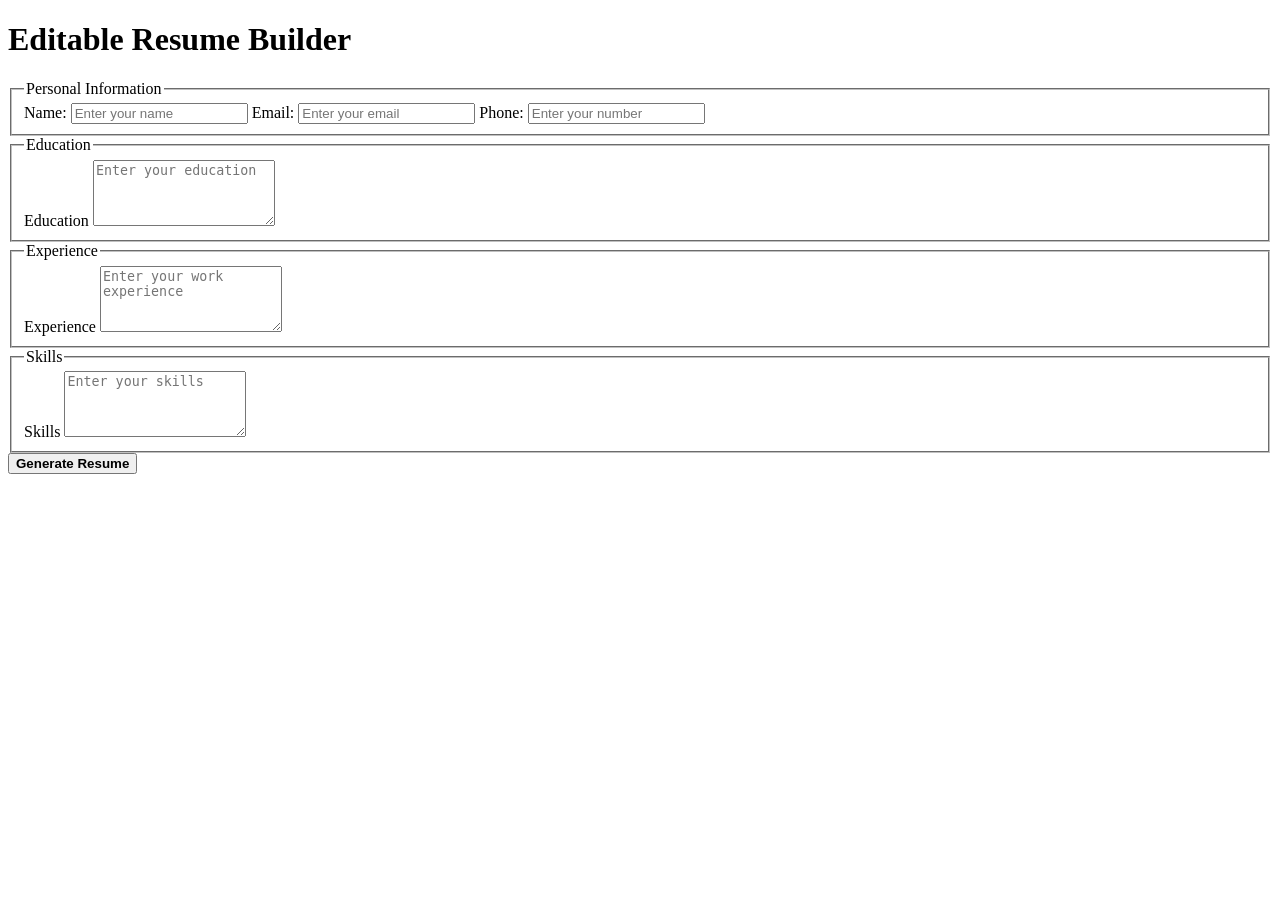
==== milestone 4/index.html @ c4541542 "Add files via upload" ====
<!DOCTYPE html>
<html lang="en">
<head>
    <meta charset="UTF-8">
    <meta name="viewport" content="width=device-width, initial-scale=1.0">
    <title>Editable Resume Builder</title>
</head>
<body>
    <h1>Editable Resume Builder</h1>
    <form id="resume-form">
        <fieldset>
            <legend>Personal Information</legend>
            <label for="name">Name:</label>
            <input type="text" id="name" placeholder="Enter your name" required>

            <label for="email">Email:</label>
            <input type="email" id="email" placeholder="Enter your email" required>

            <label for="phone">Phone:</label>
            <input type="tel" id="phone" placeholder="Enter your number" required>
        </fieldset>

        <fieldset>
            <legend>Education</legend>
            <label for="education">Education</label>
            <textarea id="education" placeholder="Enter your education" rows="4" required></textarea>
        </fieldset>

        <fieldset>
            <legend>Experience</legend>
            <label for="experience">Experience</label>
            <textarea id="experience" placeholder="Enter your work experience" rows="4" required></textarea>
        </fieldset>

        <fieldset>
            <legend>Skills</legend>
            <label for="skills">Skills</label>
            <textarea id="skills" placeholder="Enter your skills" rows="4" required></textarea>
        </fieldset>

        <button type="submit"><b>Generate Resume</b></button>
    </form>

    <br>
    <!-- Editable and Dynamic Resume -->
     
    <div id="resume-display" contenteditable="true"> 
        <!-- Resume will be generated below -->
    </div>

    <script src="script.js"></script>

</body>
</html>
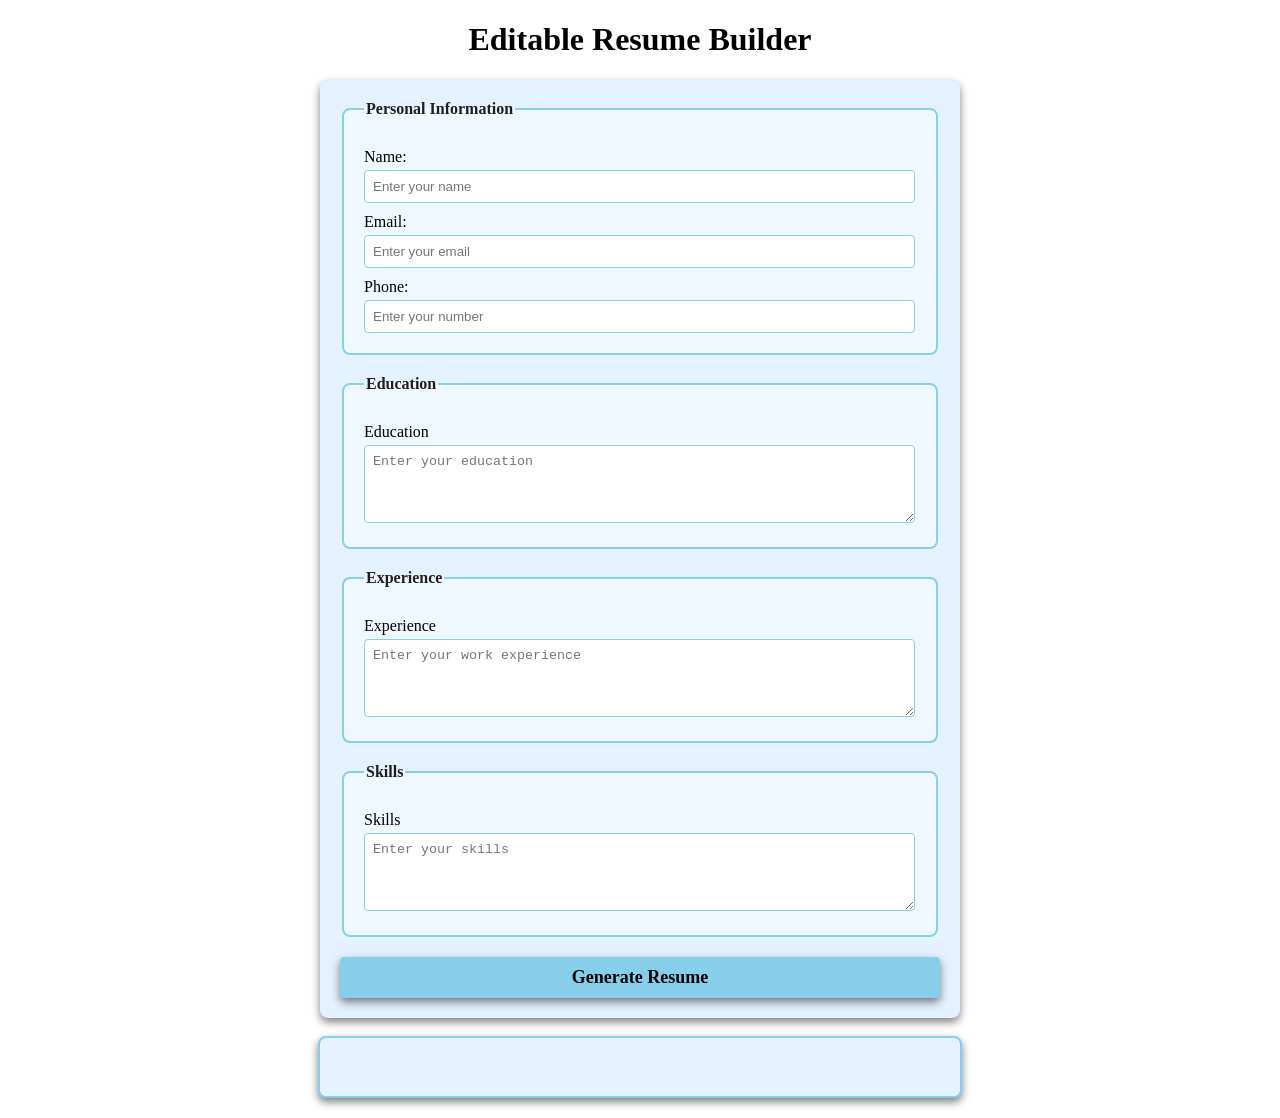
==== commit 48a7787f: "Update index.html" ====
--- a/milestone 4/index.html
+++ b/milestone 4/index.html
@@ -4,6 +4,7 @@
     <meta charset="UTF-8">
     <meta name="viewport" content="width=device-width, initial-scale=1.0">
     <title>Editable Resume Builder</title>
+    <link rel="stylesheet" href="style.css">
 </head>
 <body>
     <h1>Editable Resume Builder</h1>
--- a/milestone 4/style.css
+++ b/milestone 4/style.css
@@ -0,0 +1,87 @@
+/* Styling form and resume sections */
+
+body {
+    font-family: 'Times New Roman', Times, serif;
+    margin: 20px;
+    padding: 0;
+    background-color: white;
+}
+
+form {
+    margin: auto;
+    background-color: rgb(228, 242, 255);
+    border-radius: 8px;
+    box-shadow: 0 4px 8px rgba(0, 0, 0, 0.5);
+    padding: 20px;
+    max-width: 600px;
+}
+
+h1 {
+    text-align: center;
+    color: black;
+}
+
+fieldset {
+    border: 2px solid skyblue;
+    border-radius: 8px;
+    padding: 20px;
+    margin-bottom: 20px;
+    background-color: aliceblue;
+}
+
+legend {
+    font-weight: bold;
+    text-align: left;
+    color: rgb(34, 29, 29);
+}
+
+label {
+    display: block;
+    margin-top: 10px;
+    color: black;
+
+}
+
+input,textarea {
+    margin-top: 4px;
+    padding: 8px;
+    width: calc(100% - 1px);
+    border: 1px solid skyblue;
+    border-radius: 4px;
+    box-sizing: border-box;
+}
+
+button {
+    display: block;
+    width: 100%;
+    background-color: skyblue;
+    color: black;
+    border: none;
+    border-radius: 4px;
+    box-shadow: 0 4px 8px rgba(0, 0, 0, 0.5);
+    margin-top: 10px;
+    font-size: 18px;
+    font-family: 'Times New Roman', Times, serif;
+    padding: 10px;
+    cursor: pointer;
+}
+
+button :hover {
+    color: blue;
+}
+
+#resume-display {
+    max-width: 600px;
+    margin: auto;
+    padding: 20px;
+    border: 2px solid skyblue;
+    border-radius: 8px;
+    background-color: rgb(228, 242, 255);
+    box-shadow: 0 4px 8px rgba(0, 0, 0, 0.5);
+    /* Making the resume editable*/
+    outline: none;
+}
+
+#resume-display h2 {
+    color: black;
+}
